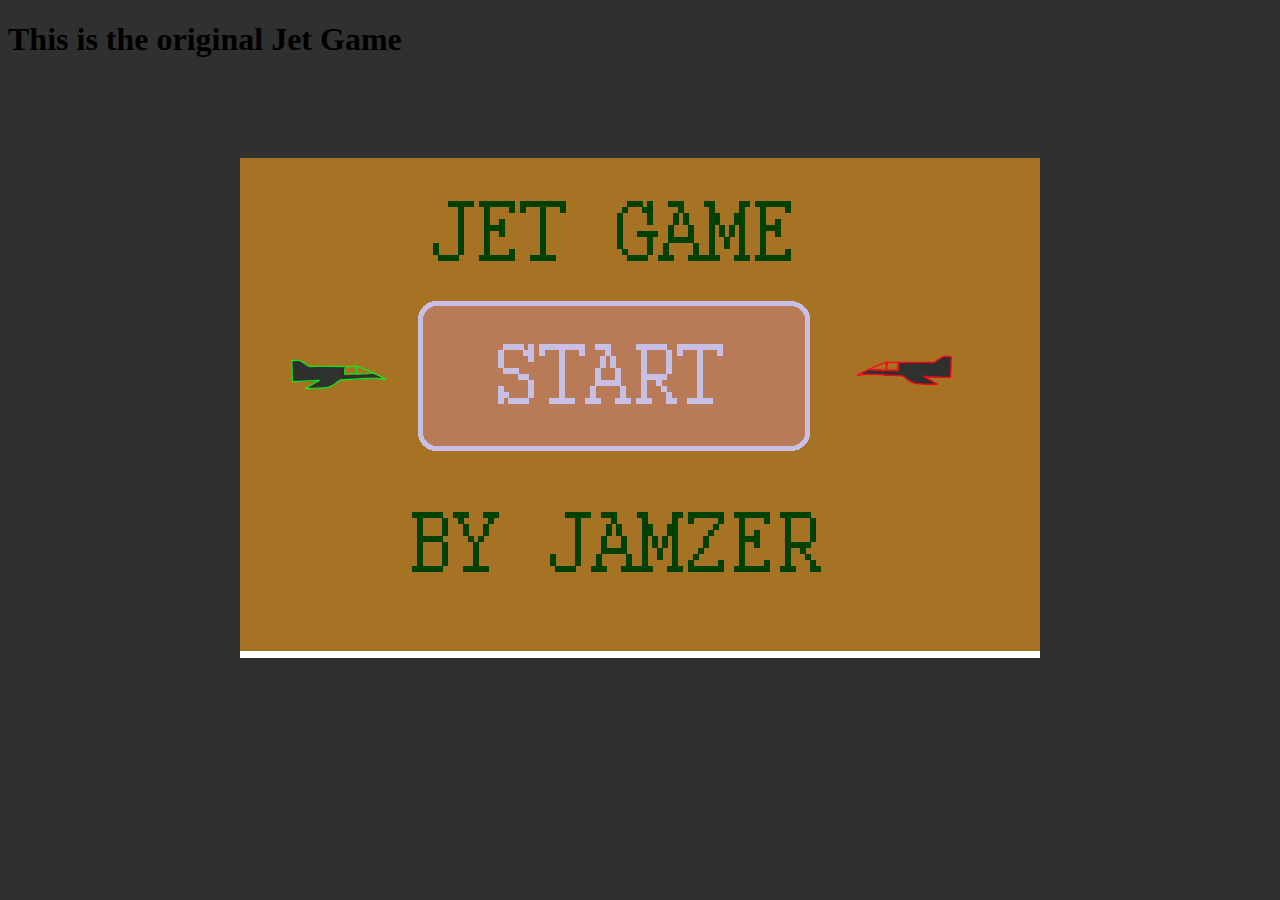
==== jetgame.html @ 27ec2b88 "added seprate jet game file" ====
<!DOCTYPE html>
<html lang="en">
<head>
    <meta charset="UTF-8">
    <meta name="viewport" content="width=device-width, initial-scale=1.0">
    <title>Jet game</title>
    <link rel="stylesheet" href="game.css">
   
    
</head>
<body>
    <h1>This is the original Jet Game</h1>
    <section>
        <canvas id="canvasBg" width="800px" height="500px"></canvas>
        <canvas id="canvasJet" width="800px" height="500px"></canvas>
        <canvas id="canvasEnemy" width="800px" height="500px"></canvas>
        <canvas id="canvasHUD" width="800px" height="500px"></canvas>
        <script src='game.js'></script>
    </section>
</body>
</html>
---- game.css ----
body {
	background: #303030;
}
	
#canvasBg {
	display:block;
	background:#ffffff;
	margin:100px auto 0px;
	}
	
#canvasJet, #canvasEnemy {
	display:block;
	margin:-500px auto 0px;
}

#canvasHUD {
	margin:-500px 0 0;
}
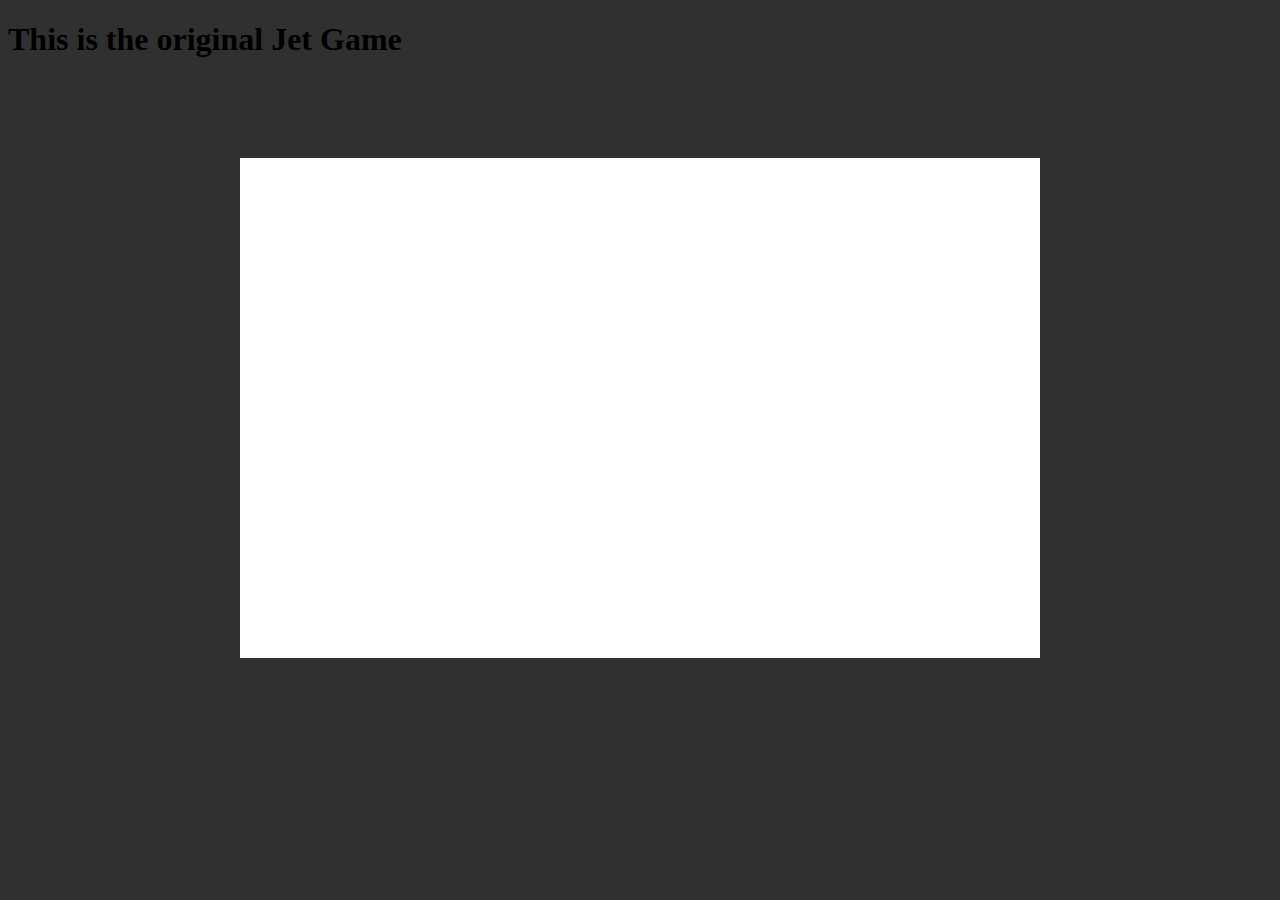
==== commit 50257744: "linked to correct file" ====
--- a/jetgame.html
+++ b/jetgame.html
@@ -15,7 +15,7 @@
         <canvas id="canvasJet" width="800px" height="500px"></canvas>
         <canvas id="canvasEnemy" width="800px" height="500px"></canvas>
         <canvas id="canvasHUD" width="800px" height="500px"></canvas>
-        <script src='game.js'></script>
+        <script src='game copy.js'></script>
     </section>
 </body>
 </html>